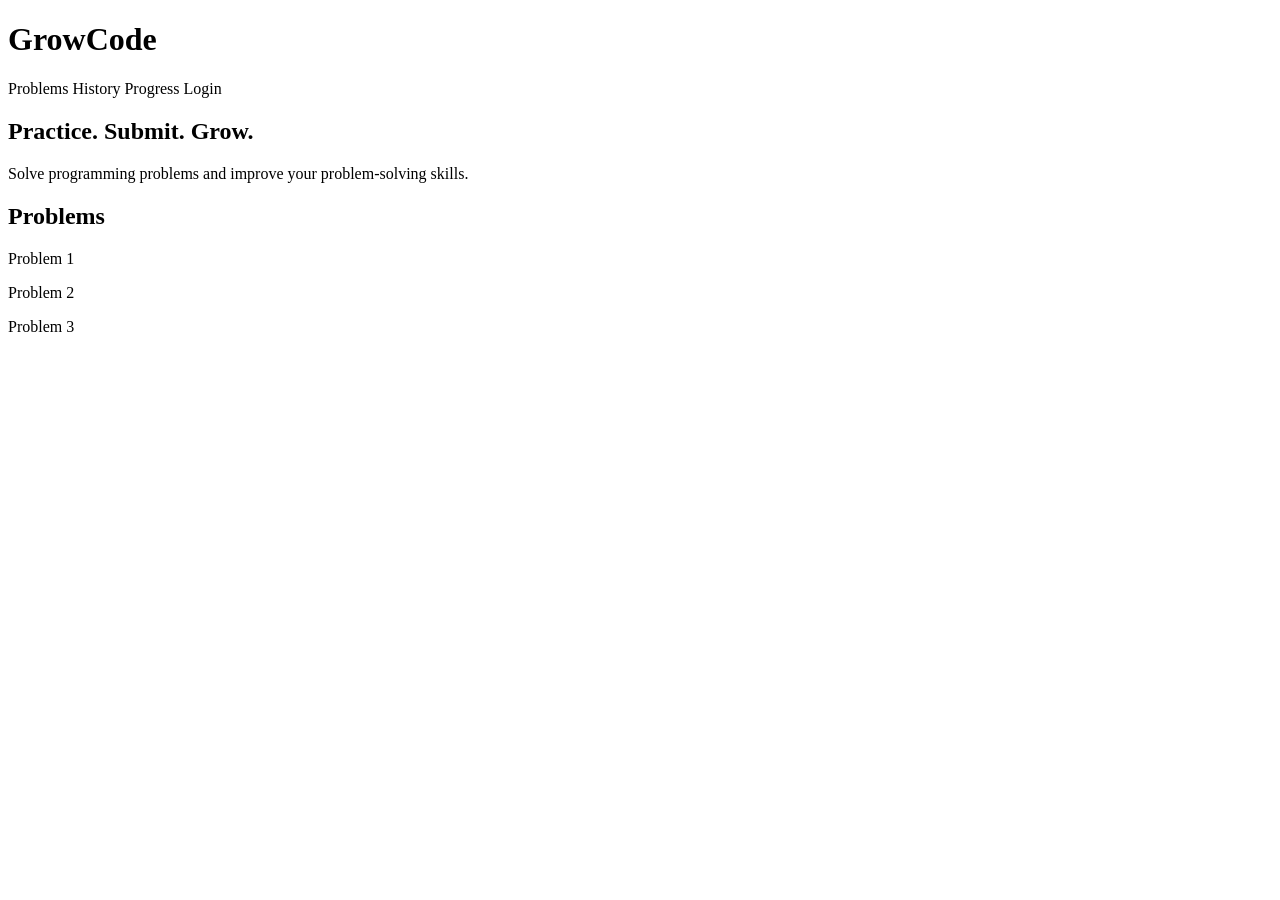
==== frontend/index.html @ 7c282d09 "modified db and created basic structure of frontend" ====
<!DOCTYPE html>
<html lang="en">
<head>
    <meta charset="UTF-8">
    <meta name="viewport" content="width=device-width, initial-scale=1.0">
    <title>GrowCode</title>
</head>

<body>

    <header>
        <h1>GrowCode</h1>

        <nav>
            <a>Problems</a>
            <a>History</a>
            <a>Progress</a>
            <a>Login</a>
        </nav>
    </header>

    <main>

        <section>
            <h2>Practice. Submit. Grow.</h2>
            <p>
                Solve programming problems and improve your problem-solving skills.
            </p>
        </section>

        <section>
            <h2>Problems</h2>

            <div>
                <p>Problem 1</p>
                <p>Problem 2</p>
                <p>Problem 3</p>
            </div>
        </section>

    </main>

</body>
</html>
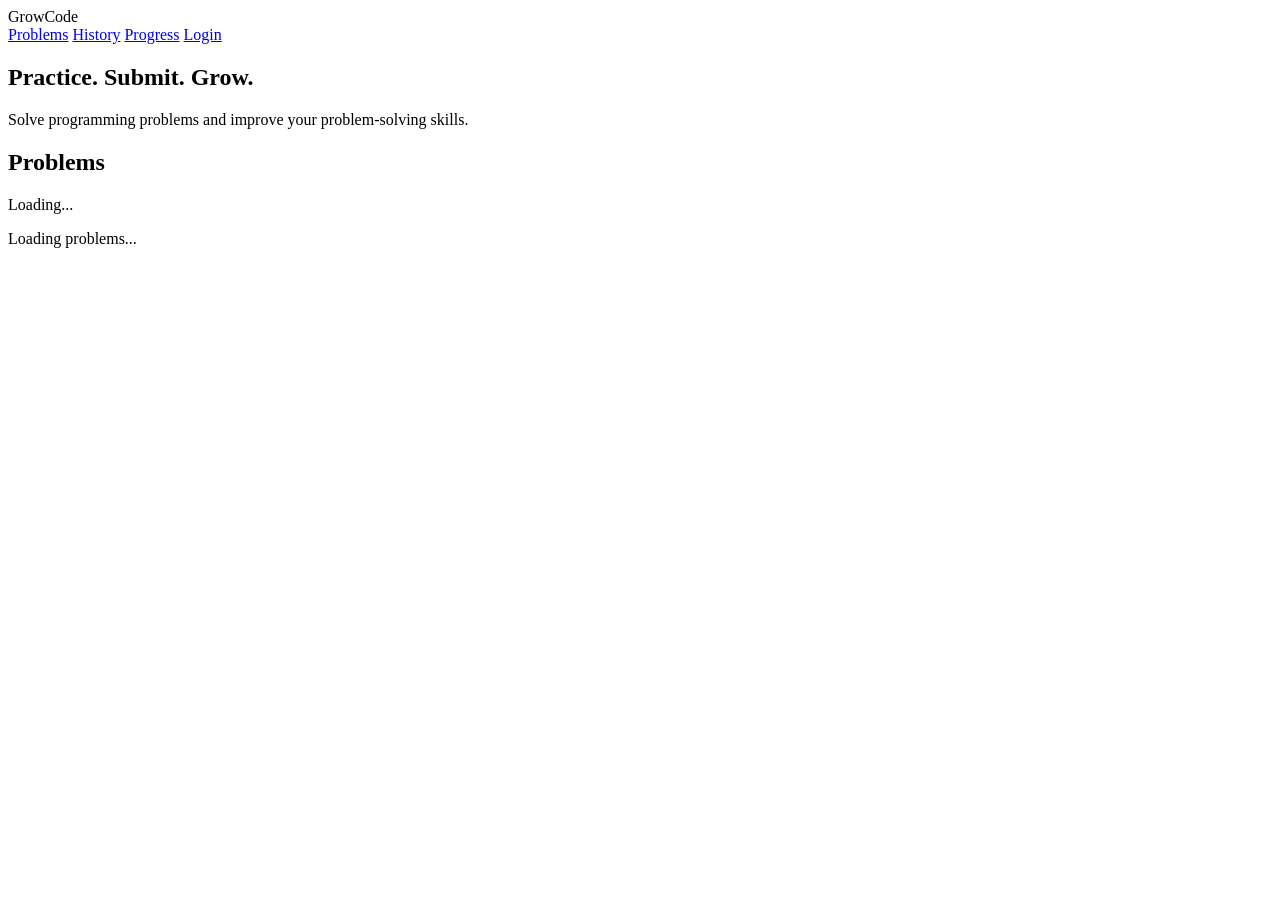
==== commit c1628741: "finalize" ====
--- a/frontend/index.html
+++ b/frontend/index.html
@@ -4,41 +4,41 @@
     <meta charset="UTF-8">
     <meta name="viewport" content="width=device-width, initial-scale=1.0">
     <title>GrowCode</title>
+    <link rel="stylesheet" href="/css/style.css">
 </head>
-
 <body>
 
-    <header>
-        <h1>GrowCode</h1>
+    <header class="navbar">
+        <div class="logo">GrowCode</div>
 
         <nav>
-            <a>Problems</a>
-            <a>History</a>
-            <a>Progress</a>
-            <a>Login</a>
+            <a href="/">Problems</a>
+            <a href="/history.html">History</a>
+            <a href="/progress.html">Progress</a>
+            <a href="/login.html" id="auth-link">Login</a>
         </nav>
     </header>
 
-    <main>
-
-        <section>
-            <h2>Practice. Submit. Grow.</h2>
+    <main class="container">
+        <section class="hero">
+            <h1>Practice. Submit. Grow.</h1>
             <p>
                 Solve programming problems and improve your problem-solving skills.
             </p>
         </section>
 
         <section>
-            <h2>Problems</h2>
+            <div class="section-header">
+                <h2>Problems</h2>
+                <span id="problem-count">Loading...</span>
+            </div>
 
-            <div>
-                <p>Problem 1</p>
-                <p>Problem 2</p>
-                <p>Problem 3</p>
+            <div id="problems-container" class="problems-grid">
+                <p>Loading problems...</p>
             </div>
         </section>
-
     </main>
 
+    <script src="/js/app.js"></script>
 </body>
 </html>
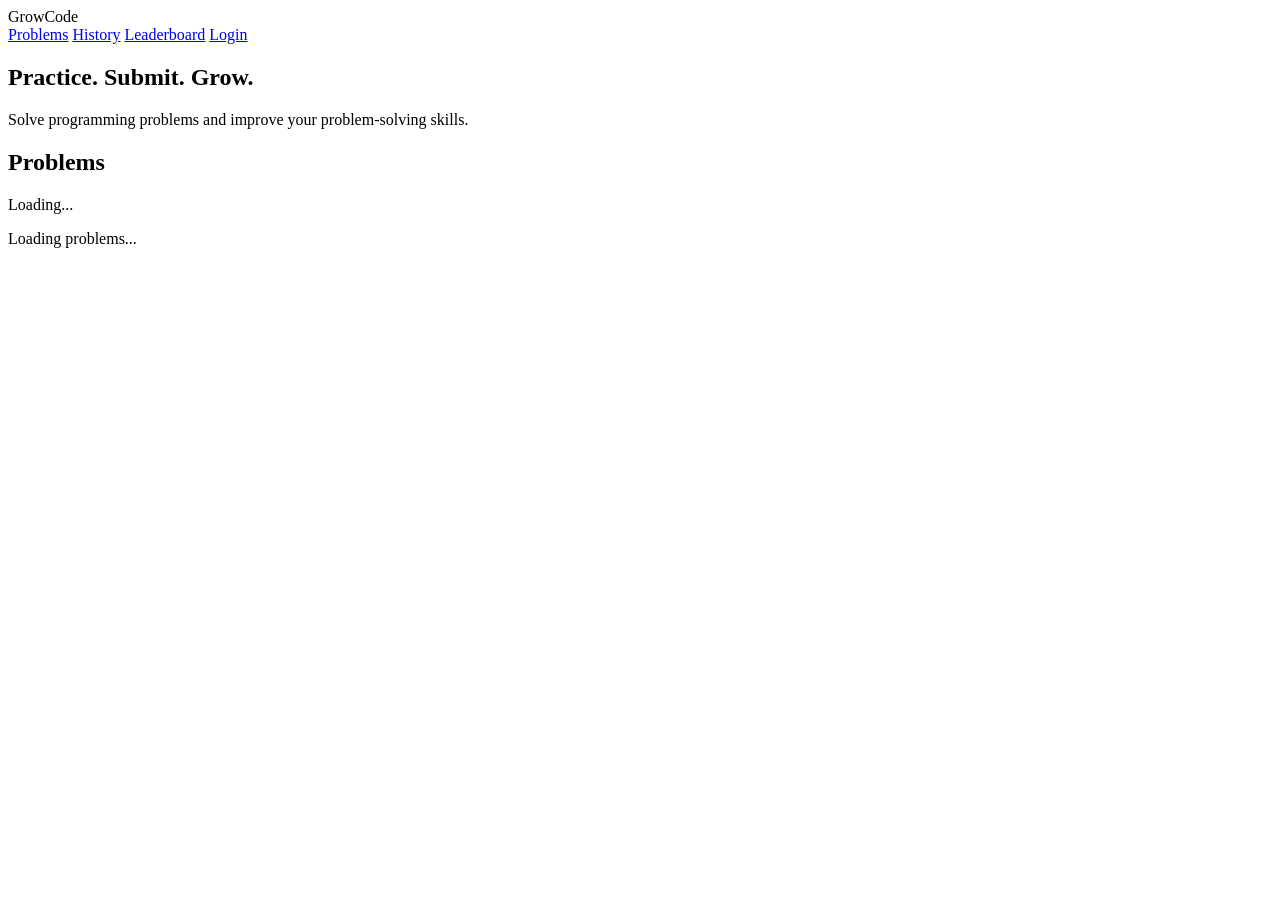
==== commit fcdec8cc: "changed the progress page to leaderboard page" ====
--- a/frontend/index.html
+++ b/frontend/index.html
@@ -14,7 +14,7 @@
         <nav>
             <a href="/">Problems</a>
             <a href="/history.html">History</a>
-            <a href="/progress.html">Progress</a>
+            <a href="/leaderboard.html">Leaderboard</a>
             <a href="/login.html" id="auth-link">Login</a>
         </nav>
     </header>
